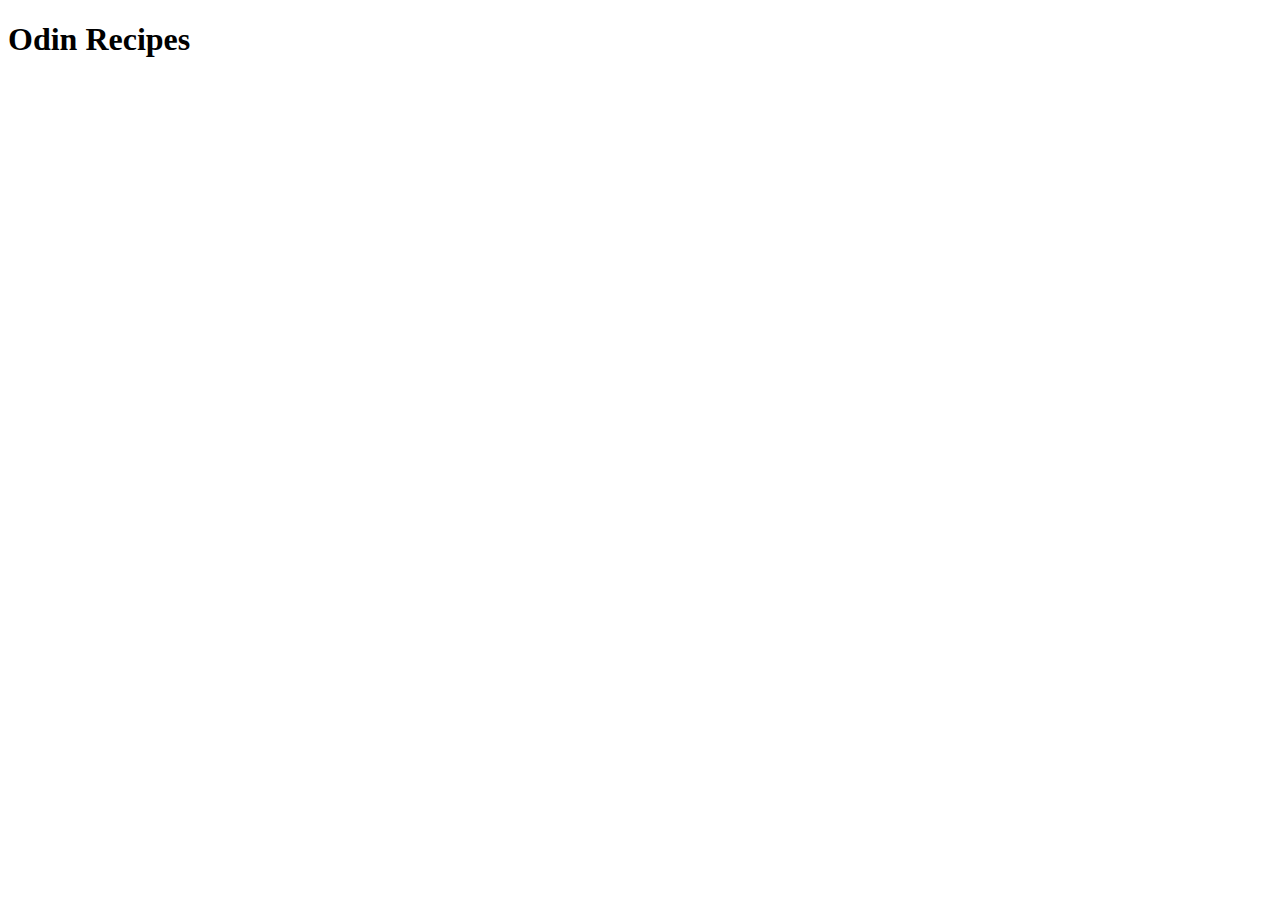
==== index.html @ 2b48ae4a "." ====
<!DOCTYPE html>
<html lang="en">
    <head>
        <meta charset="utf-8">
        <meta name="viewport" content="width=device-width, initial-scale=1.0">
        <title>Odin Recipe</title>
    </head>

    <body>
        <h1>Odin Recipes</h1>
    </body>
</html>
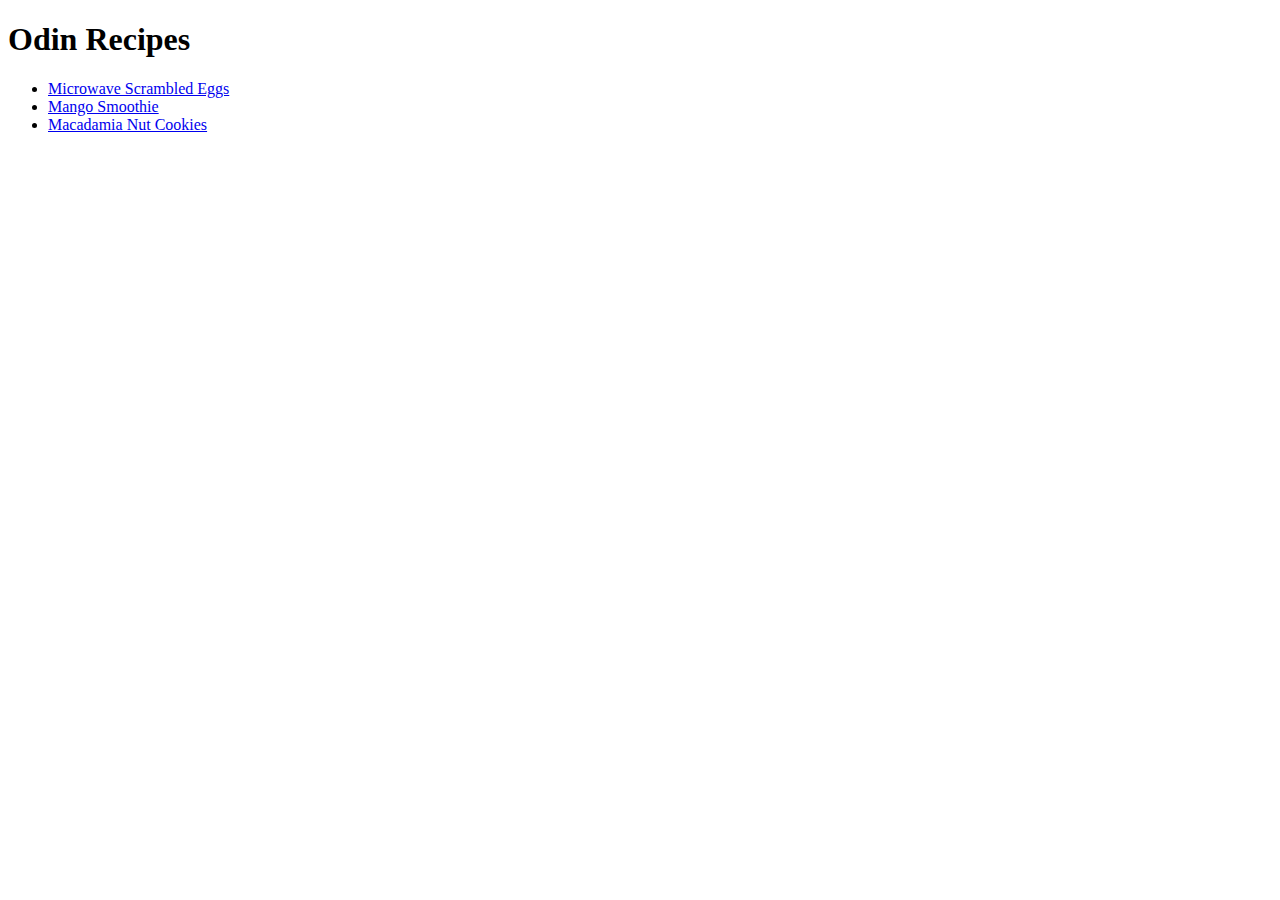
==== commit b95797d5: "I have the recipe pasges filled in with content" ====
--- a/index.html
+++ b/index.html
@@ -8,5 +8,11 @@
 
     <body>
         <h1>Odin Recipes</h1>
+        <ul>
+            <li><a href="./recipes/microwavescramble.html">Microwave Scrambled Eggs</a></li>
+            <li><a href="./recipes/mangosmoothie.html">Mango Smoothie</a></li>
+            <li><a href="./recipes/macadamianutcookies.html">Macadamia Nut Cookies</a></li>
+        </ul>
+        
     </body>
 </html>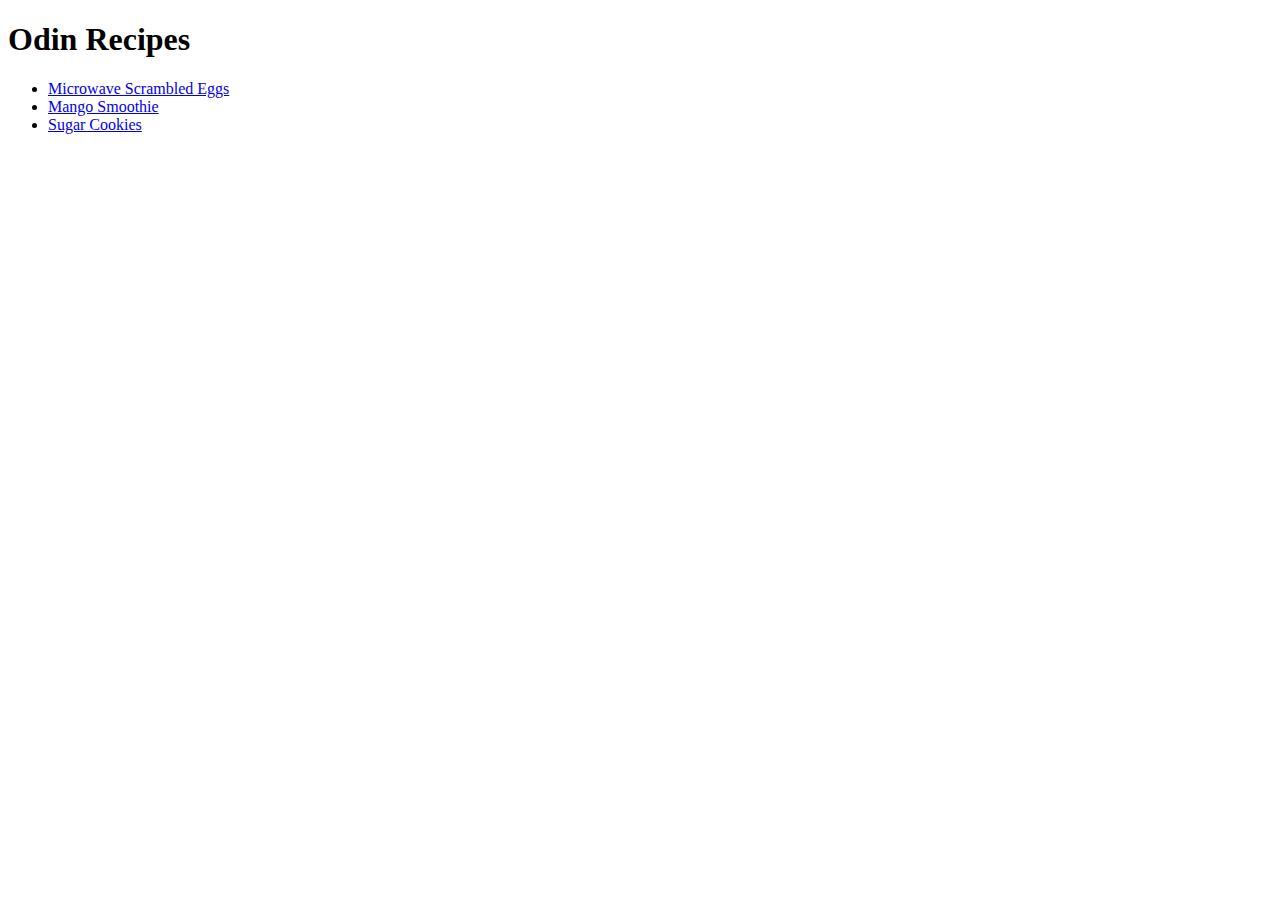
==== commit 85aa959f: "The recipe pages are completed." ====
--- a/index.html
+++ b/index.html
@@ -11,7 +11,7 @@
         <ul>
             <li><a href="./recipes/microwavescramble.html">Microwave Scrambled Eggs</a></li>
             <li><a href="./recipes/mangosmoothie.html">Mango Smoothie</a></li>
-            <li><a href="./recipes/macadamianutcookies.html">Macadamia Nut Cookies</a></li>
+            <li><a href="./recipes/sugarcookies.html">Sugar Cookies</a></li>
         </ul>
         
     </body>
